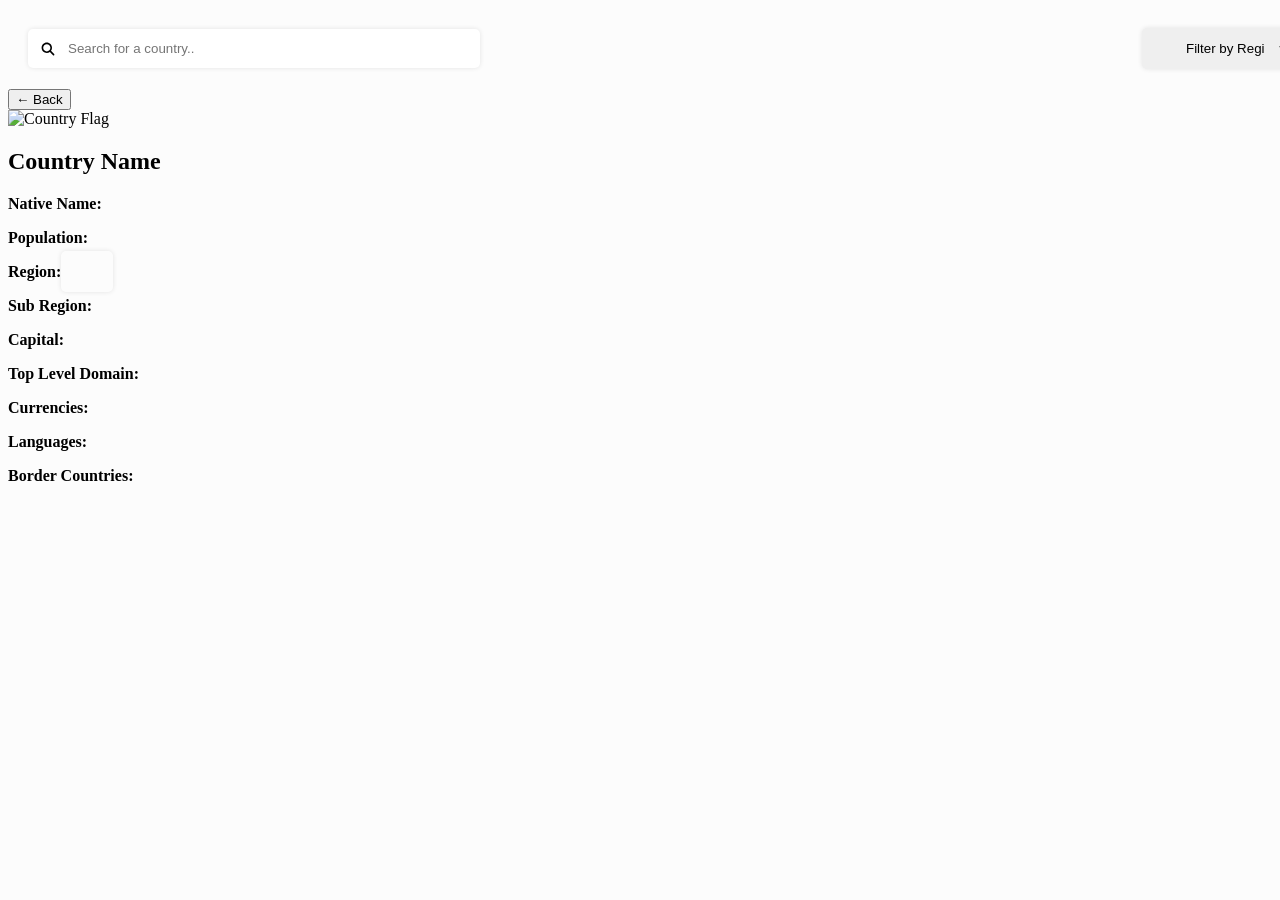
==== countryDetails.html @ 9c08ec21 "Added Country Details html page" ====
<!DOCTYPE html>
<html lang="en">

<head>
    <meta charset="UTF-8">
    <meta name="viewport" content="width=device-width, initial-scale=1.0">
    <title>Country Details</title>
    <link rel="stylesheet" href="./styles/styles.css">
    <script defer src="./script/script.js"></script>
            <script defer src="./script/main.js"></script>
            <script defer src="./script/countryDetails.js"></script>
</head>

<body>
    <div class="topBar">
        <div class="searchBox">
            <img src="./img/searchicon.svg" class="icon" />
            <input type="text" placeholder="Search for a country.." />
        </div>
        <div class="filter">
            <select id="region" name="region">
                <option value="" selected disabled>Filter by Region</option>
                <option value="Africa">Africa</option>
                <option value="America">America</option>
                <option value="Asia">Asia</option>
                <option value="Europe">Europe</option>
                <option value="Oceania">Oceania</option>
                <option value="United States of America">USA</option>
            </select>
        </div>
    </div>
    <div class="backButton">
        <button class="backButton">← Back </button>
    </div>
    <!-- Here I am starting the details page content-->
    <main class="detailsContainer">
        <section class="containerDetails">
            <div class="dcountryFlag">
                <img id="flag" src"" alt="Country Flag">
            </div>

            <div class="detailsInfo">
                <h1 id="countryNamne">Country Name</h1>
                <div class="detailsGrid">
                    <div>
                        <p><strong>Native Name:</strong> <span id="nativeName"></span></p>
                        <p><strong>Population:</strong> <span id="population"></span></p>
                        <p><strong>Region:</strong> <span id="region"></span></p>
                        <p><strong>Sub Region:</strong> <span id="subregion"></span></p>
                        <p><strong>Capital:</strong> <span id="capital"></span></p>
                    </div>
                            <div>
                                <p><strong>Top Level Domain:</strong> <span id="tld"></span></p>
                                <p><strong>Currencies:</strong> <span id="currencies"></span></p>
                                <p><strong>Languages:</strong> <span id="languages"></span></p>
                            </div>
                        </div>
                        <div class="borderSection">
                            <strong>Border Countries:</strong>
                            <div class="borders" id="borders">
                                    <!-- Buttons will be added here -->
                            </div>


                    </div>

        </section>
    </main>

</body>

</html>
---- styles/styles.css ----
.siteHeader {
  display: flex;
  justify-content: space-between;
  /*just like justify text, this will push justify the conent in flex box */
  align-items: center;
  padding: 0px 20px;
  border-bottom: 1px solid #ddd;
}

body.dark .siteHeader {
  background: #111;
  border-bottom: 1px solid #333;
  color: white;
}

i {
  font-size: 18px;
  color: inherit;
  margin-left: auto;
  align-items: right;
}

.darkMode {
  cursor: pointer;
  display: flex;
  align-items: center;
  gap: 8px;
}

.topBar {
  display: flex;
  justify-content: space-between;
  align-items: center;
  width: 100%;
  padding: 20px;
}

.searchBox {
  position: relative;
  flex: 1;
  max-width: 400px;
}

.searchBox input {
  width: 100%;
  padding: 12px 12px 12px 40px;
  border-radius: 5px;
  border: none;
  outline: none;
  box-shadow: 0 0 5px rgba(0, 0, 0, 0.1);
}

.icon {
  position: absolute;
  left: 12px;
  top: 12px;
  /* transform: translateY(-50%); */
  width: 16px;
  height: 16px;
  pointer-events: none;
}

.filter {
  margin-left: auto;
  width: 150px;
}

#region {
  width: 100%;
  padding: 12px 12px 12px 40px;
  border-radius: 5px;
  border: none;
  outline: none;
  box-shadow: 0 0 5px rgba(0, 0, 0, 0.1);
  white-space: nowrap;
  overflow: hidden;
}

body {
  background: hsl(0, 0%, 99%);
  color: black;
  transition: 0.3s
    /* smooth transition from state to another */
}

body.dark {
  background-color: black;
  color: white;
}

.container {
  padding: 20px 40px;
  max-width: 1200px;
  margin: 0 auto;
}

.countries-grid {
  display: grid;
  grid-template-columns: repeat(4, 1fr);
  gap: 30px;
  
}

.country-card {
  background-color: white;
  border-radius: 8px;
  overflow: hidden;
  /* not to go outside of the container */
  box-shadow: 0 0 8px rgba(0, 0, 0, 0.1);
 
}

.flag img {
  width: 100%;
  height: 160px;
  object-fit: cover;
  /* to fill the entire container */
}

.country-info {
  padding: 15px;
}

.country-info h2 {
  font-size: 18px;
  margin-bottom: 10px;
}

.country-info p {
  font-size: 14px;
  margin: 5px 0;
}
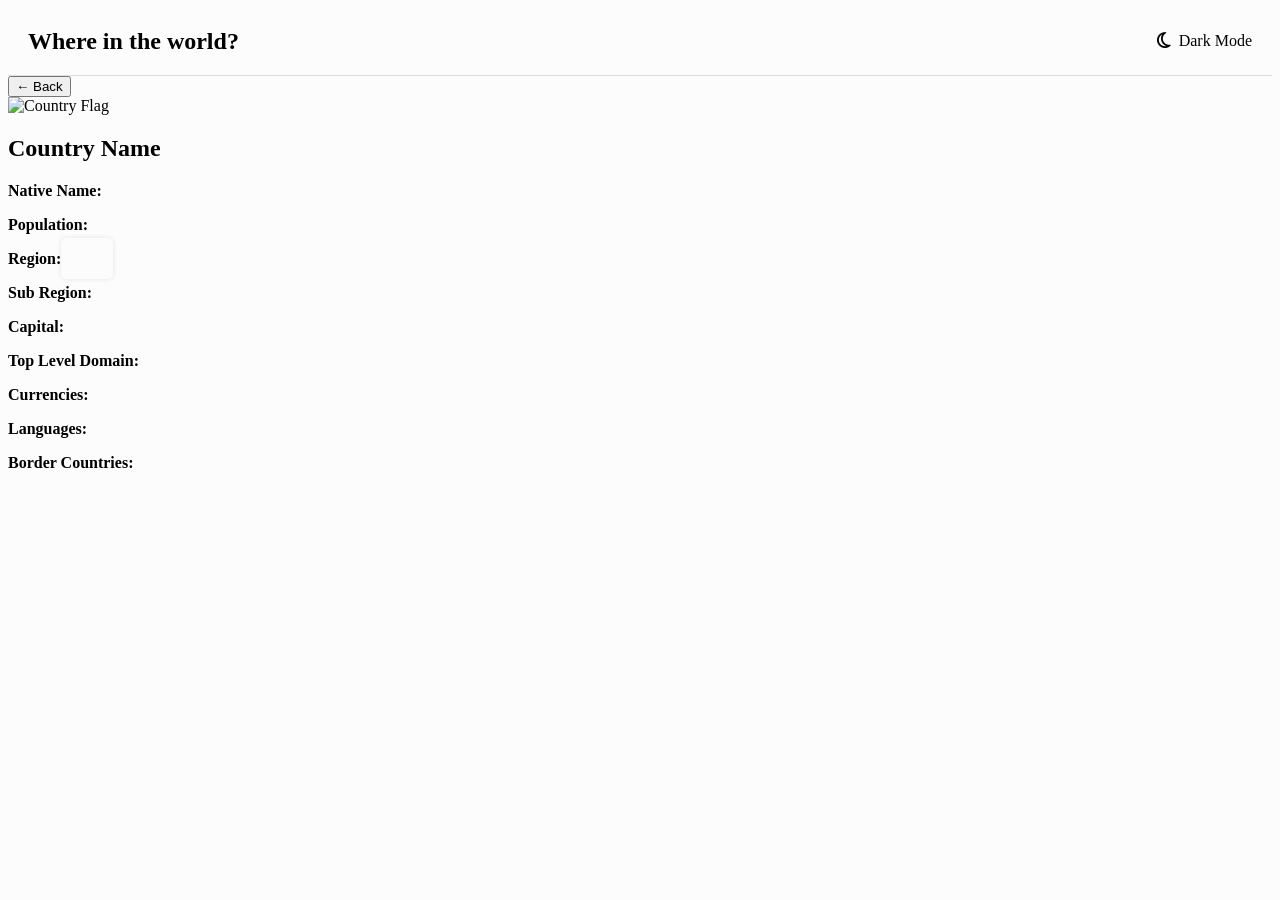
==== commit 87dbb001: "Styled details page header" ====
--- a/countryDetails.html
+++ b/countryDetails.html
@@ -1,46 +1,41 @@
 <!DOCTYPE html>
 <html lang="en">
 
-<head>
+<header class="siteHeader">
     <meta charset="UTF-8">
     <meta name="viewport" content="width=device-width, initial-scale=1.0">
     <title>Country Details</title>
+    <h2> Where in the world?</h2>
+    <div class="darkMode" id="toggleDark">
+        <i class="fa-regular fa-moon" id=toggleIcon></i>
+        <span id="toggleText">Dark Mode</span>
+    </div>
+
     <link rel="stylesheet" href="./styles/styles.css">
-    <script defer src="./script/script.js"></script>
-            <script defer src="./script/main.js"></script>
-            <script defer src="./script/countryDetails.js"></script>
-</head>
+    
+            <link rel="stylesheet" href="./styles/styles.css">
+            <link href="https://fonts.google.com/specimen/Nunito+Sans" rel="stylesheet">
+            <link rel="stylesheet" href="https://cdnjs.cloudflare.com/ajax/libs/font-awesome/6.5.0/css/all.min.css">
+        <link href="https://fonts.googleapis.com/css2?family=Nunito+Sans:wght@300;400;600;800&display=swap" rel="stylesheet">
+
+    <script defer src="./script/countryDetails.js"></script>
+    <script defer src="./script/main.js"></script>
+</header>
 
 <body>
-    <div class="topBar">
-        <div class="searchBox">
-            <img src="./img/searchicon.svg" class="icon" />
-            <input type="text" placeholder="Search for a country.." />
-        </div>
-        <div class="filter">
-            <select id="region" name="region">
-                <option value="" selected disabled>Filter by Region</option>
-                <option value="Africa">Africa</option>
-                <option value="America">America</option>
-                <option value="Asia">Asia</option>
-                <option value="Europe">Europe</option>
-                <option value="Oceania">Oceania</option>
-                <option value="United States of America">USA</option>
-            </select>
-        </div>
-    </div>
+
     <div class="backButton">
-        <button class="backButton">← Back </button>
+        <button class="back-btn">← Back </button>
     </div>
     <!-- Here I am starting the details page content-->
     <main class="detailsContainer">
         <section class="containerDetails">
             <div class="dcountryFlag">
-                <img id="flag" src"" alt="Country Flag">
+                <img id="flag" src="" alt="Country Flag">
             </div>
 
             <div class="detailsInfo">
-                <h1 id="countryNamne">Country Name</h1>
+                <h1 id="countryName">Country Name</h1>
                 <div class="detailsGrid">
                     <div>
                         <p><strong>Native Name:</strong> <span id="nativeName"></span></p>
@@ -49,24 +44,20 @@
                         <p><strong>Sub Region:</strong> <span id="subregion"></span></p>
                         <p><strong>Capital:</strong> <span id="capital"></span></p>
                     </div>
-                            <div>
-                                <p><strong>Top Level Domain:</strong> <span id="tld"></span></p>
-                                <p><strong>Currencies:</strong> <span id="currencies"></span></p>
-                                <p><strong>Languages:</strong> <span id="languages"></span></p>
-                            </div>
-                        </div>
-                        <div class="borderSection">
-                            <strong>Border Countries:</strong>
-                            <div class="borders" id="borders">
-                                    <!-- Buttons will be added here -->
-                            </div>
-
-
+                    <div>
+                        <p><strong>Top Level Domain:</strong> <span id="tld"></span></p>
+                        <p><strong>Currencies:</strong> <span id="currencies"></span></p>
+                        <p><strong>Languages:</strong> <span id="languages"></span></p>
                     </div>
-
+                </div>
+                <div class="borderSection">
+                    <strong>Border Countries:</strong>
+                    <div class="borders" id="borders">
+                        <!-- Buttons will be added here -->
+                    </div>
+                </div>
         </section>
     </main>
-
 </body>
 
 </html>
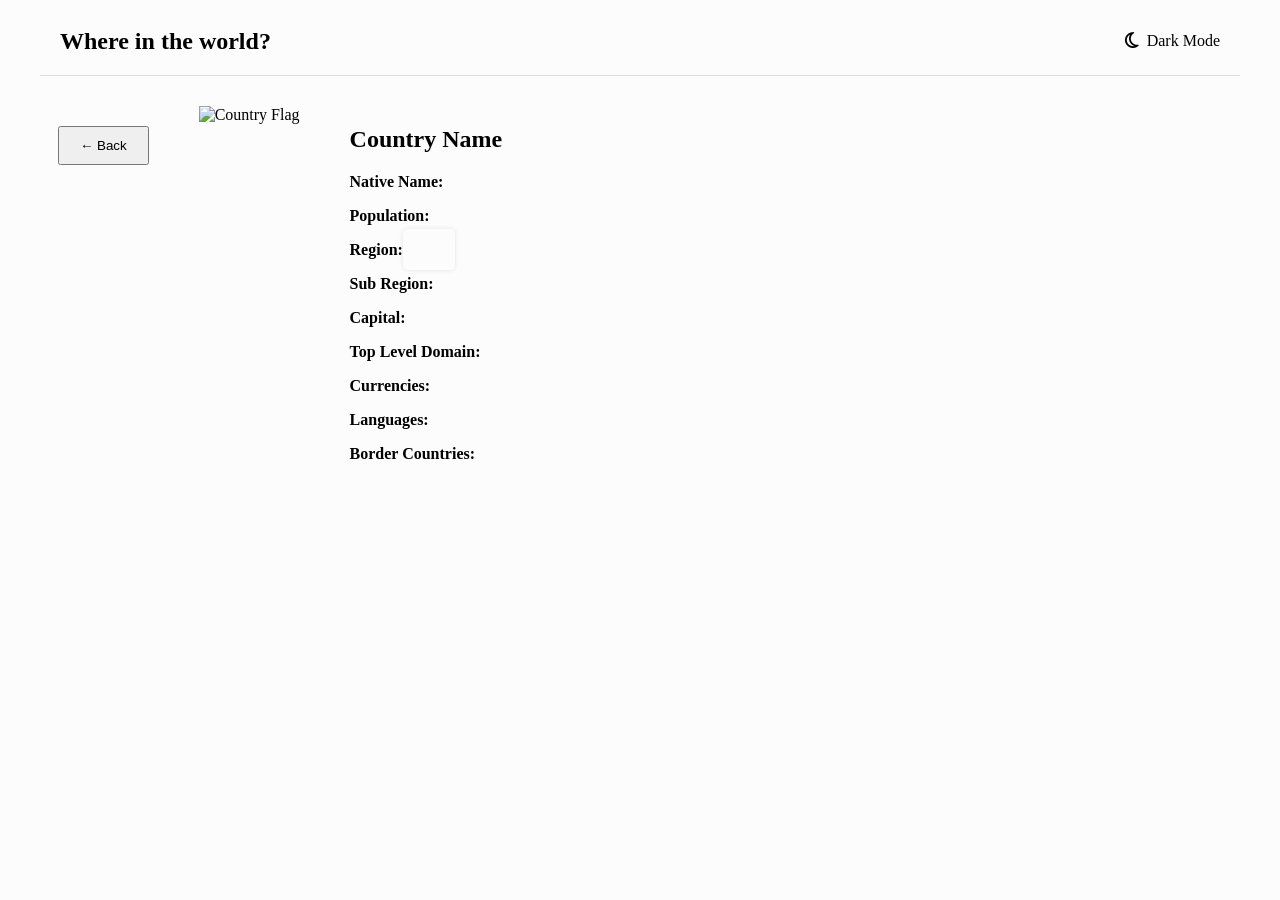
==== commit 622f7b29: "Made some style changes" ====
--- a/countryDetails.html
+++ b/countryDetails.html
@@ -12,11 +12,14 @@
     </div>
 
     <link rel="stylesheet" href="./styles/styles.css">
-    
-            <link rel="stylesheet" href="./styles/styles.css">
-            <link href="https://fonts.google.com/specimen/Nunito+Sans" rel="stylesheet">
-            <link rel="stylesheet" href="https://cdnjs.cloudflare.com/ajax/libs/font-awesome/6.5.0/css/all.min.css">
-        <link href="https://fonts.googleapis.com/css2?family=Nunito+Sans:wght@300;400;600;800&display=swap" rel="stylesheet">
+
+    <link rel="stylesheet" href="./styles/styles.css">
+    <!-- CORRECT -->
+    <link href="https://fonts.googleapis.com/css2?family=Nunito+Sans:wght@300;400;600;700&display=swap"
+        rel="stylesheet">
+    <link rel="stylesheet" href="https://cdnjs.cloudflare.com/ajax/libs/font-awesome/6.5.0/css/all.min.css">
+    <link href="https://fonts.googleapis.com/css2?family=Nunito+Sans:wght@300;400;600;800&display=swap"
+        rel="stylesheet">
 
     <script defer src="./script/countryDetails.js"></script>
     <script defer src="./script/main.js"></script>
@@ -24,16 +27,16 @@
 
 <body>
 
-    <div class="backButton">
-        <button class="back-btn">← Back </button>
-    </div>
+
     <!-- Here I am starting the details page content-->
     <main class="detailsContainer">
+
         <section class="containerDetails">
+            <button class="back-btn">← Back </button>
             <div class="dcountryFlag">
                 <img id="flag" src="" alt="Country Flag">
             </div>
-
+            </div>
             <div class="detailsInfo">
                 <h1 id="countryName">Country Name</h1>
                 <div class="detailsGrid">
--- a/styles/styles.css
+++ b/styles/styles.css
@@ -1,3 +1,7 @@
+* {
+  box-sizing: border-box;
+}
+
 .siteHeader {
   display: flex;
   justify-content: space-between;
@@ -6,6 +10,15 @@
   padding: 0px 20px;
   border-bottom: 1px solid #ddd;
 }
+.siteHeader,
+.topBar,
+.container,
+.containerDetails
+ {
+  max-width: 1200px;
+  margin: 0 auto;
+  padding: 0 20px;
+}
 
 body.dark .siteHeader {
   background: #111;
@@ -31,7 +44,9 @@
   display: flex;
   justify-content: space-between;
   align-items: center;
-  width: 100%;
+  padding: 20px;
+  max-width: 1200px;
+  margin: 0 auto;
   padding: 20px;
 }
 
@@ -76,16 +91,29 @@
   overflow: hidden;
 }
 
+.visually-hidden {
+  position: absolute;
+  width: 1px;
+  height: 1px;
+  padding: 0;
+  margin: -1px;
+  overflow: hidden;
+  clip: rect(0, 0, 0, 0);
+  white-space: nowrap;
+  border: 0;
+}
+
 body {
   background: hsl(0, 0%, 99%);
   color: black;
-  transition: 0.3s
-    /* smooth transition from state to another */
+  transition: 0.3s;
+  overflow-x: hidden;
+  /* smooth transition from state to another */
 }
 
 body.dark {
   background-color: black;
-  color: white;
+  color: whitesmoke;
 }
 
 .container {
@@ -94,11 +122,13 @@
   margin: 0 auto;
 }
 
+
 .countries-grid {
   display: grid;
   grid-template-columns: repeat(4, 1fr);
-  gap: 30px;
-  
+  gap: 60px;
+   max-height: calc(100vh - 200px);
+
 }
 
 .country-card {
@@ -107,7 +137,47 @@
   overflow: hidden;
   /* not to go outside of the container */
   box-shadow: 0 0 8px rgba(0, 0, 0, 0.1);
- 
+
+}
+
+.country-card:hover {
+  transform: scale(1.03);
+  cursor: pointer;
+  transition: 0.2s ease;
+}
+
+/* adding focus for keyboard users
+.country-card:focus {
+  outline: 3px solid #3b82f6;
+}
+
+input:focus,
+select:focus {
+  outline: 2px solid #3b82f6;
+} */
+
+button:hover {
+  background-color: #ddd;
+  cursor: pointer;
+}
+
+/* Adding Media Queries for Tablet */
+@media (max-width: 1024px) {
+  .countries-grid {
+    grid-template-columns: repeat(2, 1fr);
+  }
+}
+
+/* Adding Media Queries for mobile */
+@media (max-width: 600px) {
+  .countries-grid {
+    grid-template-columns: 1fr;
+  }
+}
+
+body.dark .country-card {
+  background-color: #2b3945;
+  color: white;
 }
 
 .flag img {
@@ -129,4 +199,26 @@
 .country-info p {
   font-size: 14px;
   margin: 5px 0;
+}
+
+.back-btn {
+  display: block;          
+  width: fit-content;     
+  margin: 20px 0;
+   padding: 10px 20px;       
+
+ }
+
+.containerDetails {
+  margin:30px;
+  display: flex;
+  
+  gap: 50px;
+  align-items: flex-start;
+}
+
+@media (max-width: 768px) {
+  .containerDetails {
+    flex-direction: column;
+  }
 }
--- a/styles/styles.css
+++ b/styles/styles.css
@@ -1,3 +1,7 @@
+* {
+  box-sizing: border-box;
+}
+
 .siteHeader {
   display: flex;
   justify-content: space-between;
@@ -6,6 +10,15 @@
   padding: 0px 20px;
   border-bottom: 1px solid #ddd;
 }
+.siteHeader,
+.topBar,
+.container,
+.containerDetails
+ {
+  max-width: 1200px;
+  margin: 0 auto;
+  padding: 0 20px;
+}
 
 body.dark .siteHeader {
   background: #111;
@@ -31,7 +44,9 @@
   display: flex;
   justify-content: space-between;
   align-items: center;
-  width: 100%;
+  padding: 20px;
+  max-width: 1200px;
+  margin: 0 auto;
   padding: 20px;
 }
 
@@ -76,16 +91,29 @@
   overflow: hidden;
 }
 
+.visually-hidden {
+  position: absolute;
+  width: 1px;
+  height: 1px;
+  padding: 0;
+  margin: -1px;
+  overflow: hidden;
+  clip: rect(0, 0, 0, 0);
+  white-space: nowrap;
+  border: 0;
+}
+
 body {
   background: hsl(0, 0%, 99%);
   color: black;
-  transition: 0.3s
-    /* smooth transition from state to another */
+  transition: 0.3s;
+  overflow-x: hidden;
+  /* smooth transition from state to another */
 }
 
 body.dark {
   background-color: black;
-  color: white;
+  color: whitesmoke;
 }
 
 .container {
@@ -94,11 +122,13 @@
   margin: 0 auto;
 }
 
+
 .countries-grid {
   display: grid;
   grid-template-columns: repeat(4, 1fr);
-  gap: 30px;
-  
+  gap: 60px;
+   max-height: calc(100vh - 200px);
+
 }
 
 .country-card {
@@ -107,7 +137,47 @@
   overflow: hidden;
   /* not to go outside of the container */
   box-shadow: 0 0 8px rgba(0, 0, 0, 0.1);
- 
+
+}
+
+.country-card:hover {
+  transform: scale(1.03);
+  cursor: pointer;
+  transition: 0.2s ease;
+}
+
+/* adding focus for keyboard users
+.country-card:focus {
+  outline: 3px solid #3b82f6;
+}
+
+input:focus,
+select:focus {
+  outline: 2px solid #3b82f6;
+} */
+
+button:hover {
+  background-color: #ddd;
+  cursor: pointer;
+}
+
+/* Adding Media Queries for Tablet */
+@media (max-width: 1024px) {
+  .countries-grid {
+    grid-template-columns: repeat(2, 1fr);
+  }
+}
+
+/* Adding Media Queries for mobile */
+@media (max-width: 600px) {
+  .countries-grid {
+    grid-template-columns: 1fr;
+  }
+}
+
+body.dark .country-card {
+  background-color: #2b3945;
+  color: white;
 }
 
 .flag img {
@@ -129,4 +199,26 @@
 .country-info p {
   font-size: 14px;
   margin: 5px 0;
+}
+
+.back-btn {
+  display: block;          
+  width: fit-content;     
+  margin: 20px 0;
+   padding: 10px 20px;       
+
+ }
+
+.containerDetails {
+  margin:30px;
+  display: flex;
+  
+  gap: 50px;
+  align-items: flex-start;
+}
+
+@media (max-width: 768px) {
+  .containerDetails {
+    flex-direction: column;
+  }
 }
